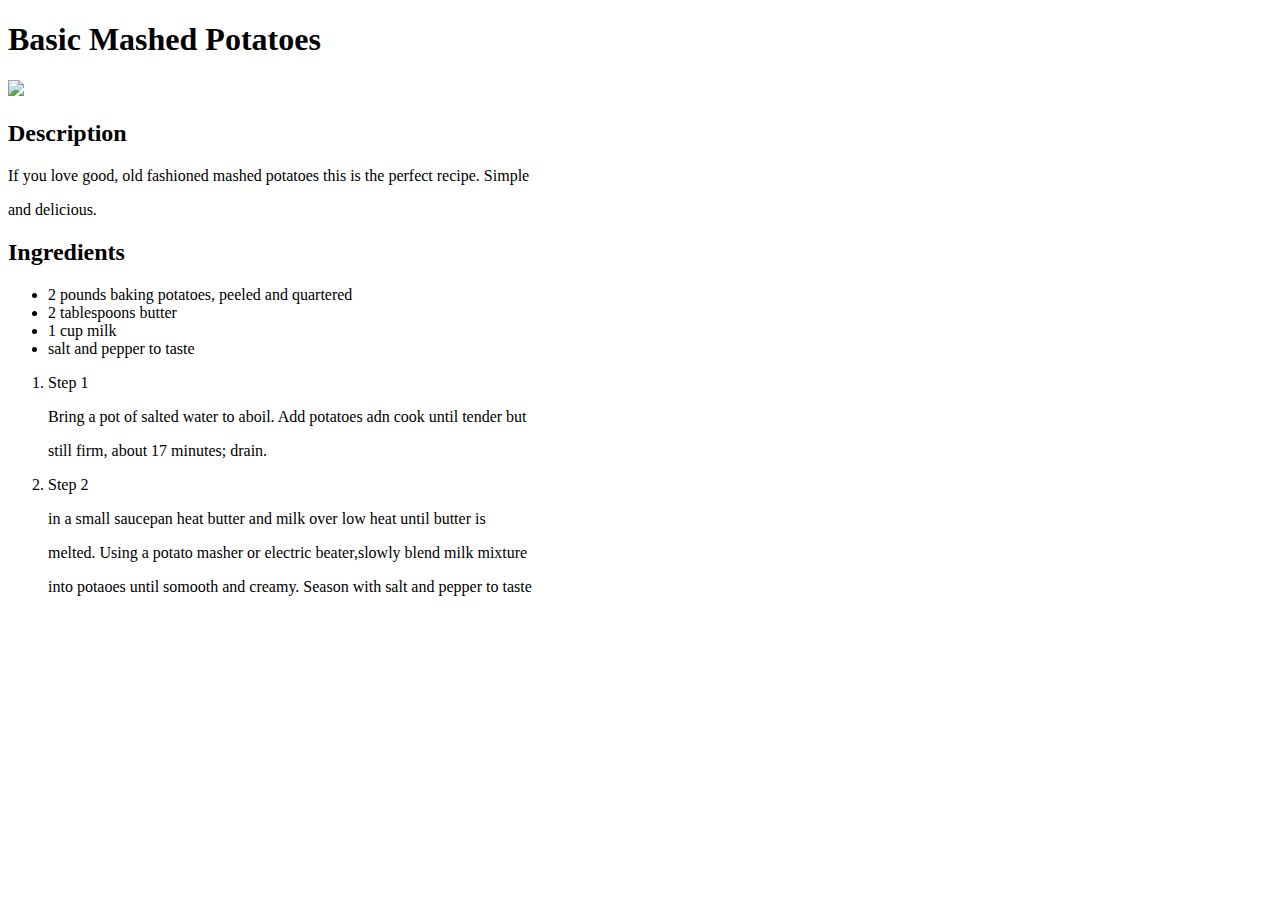
==== recipes/Basic-Mashed-Potatoes.html @ d07ad676 "Add imgs/Pancakes.jpeg and index.html and index.html and recipes/Basic-Mashed-Potatoes.html and reci" ====
<!DOCTYPE html>
<html lang="en">
<head>
    <meta charset="UTF-8">
    <title></title>
</head>
<body>
    <h1>Basic Mashed Potatoes</h1>
    <img src="https://imagesvc.meredithcorp.io/v3/mm/image?url=https%3A%2F%2Fimages.media-allrecipes.com%2Fuserphotos%2F5352583.jpg&w=596&h=596&c=sc&poi=face&q=85">
    <h2>Description</h2>
    <p>If you love good, old fashioned mashed potatoes this is the perfect recipe. Simple</p>
    <p> and delicious.</p>
    <h2>Ingredients</h2>
    <ul>
        <li>2 pounds baking potatoes, peeled and quartered</li>
        <li>2 tablespoons butter</li>
        <li>1 cup milk</li>
        <li>salt and pepper to taste</li>
    </ul>
    <ol>
        <li>Step 1<p> Bring a pot of salted water to aboil. Add potatoes adn cook until tender but</p>
        <p>still firm, about 17 minutes; drain.</p></li>
        <li>Step 2<p>in a small saucepan heat butter and milk over low heat until butter is</p>
        <p> melted. Using a potato masher or electric beater,slowly blend milk mixture</p>
        <p>into potaoes until somooth and creamy. Season with salt and pepper to taste</p></li>
    </ol>
    
</body>
</html>
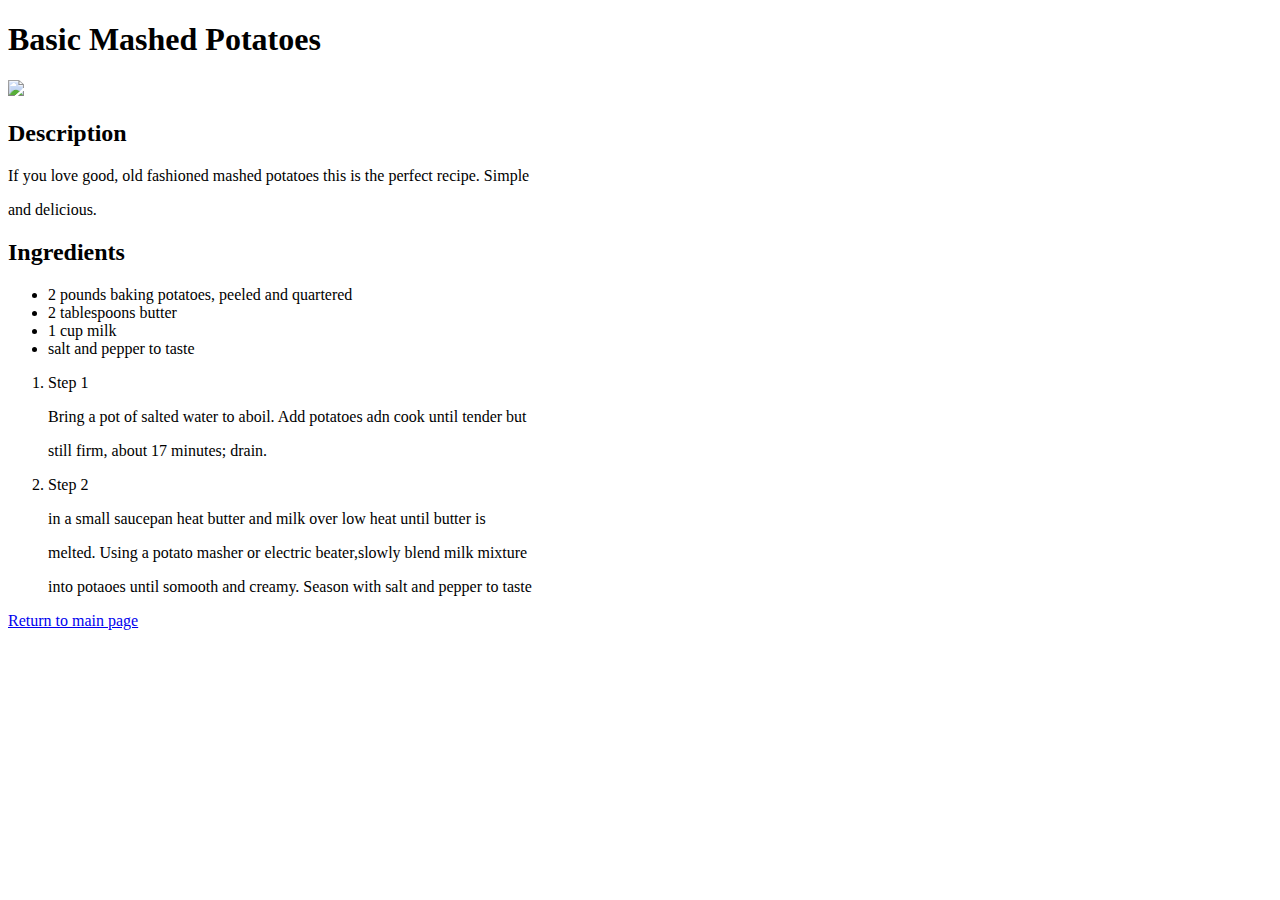
==== commit ba72a44a: "edit Basic-Mashed_Potatoes.html and edit Good-Old-Fashioned-Pancakes.html and edit recipes/tacos.htm" ====
--- a/recipes/Basic-Mashed-Potatoes.html
+++ b/recipes/Basic-Mashed-Potatoes.html
@@ -1,5 +1,5 @@
 <!DOCTYPE html>
-<html lang="en">
+<html>
 <head>
     <meta charset="UTF-8">
     <title></title>
@@ -24,6 +24,7 @@
         <p> melted. Using a potato masher or electric beater,slowly blend milk mixture</p>
         <p>into potaoes until somooth and creamy. Season with salt and pepper to taste</p></li>
     </ol>
+    <a href="/odin-recipes/index.html">Return to main page</a>
     
 </body>
 </html>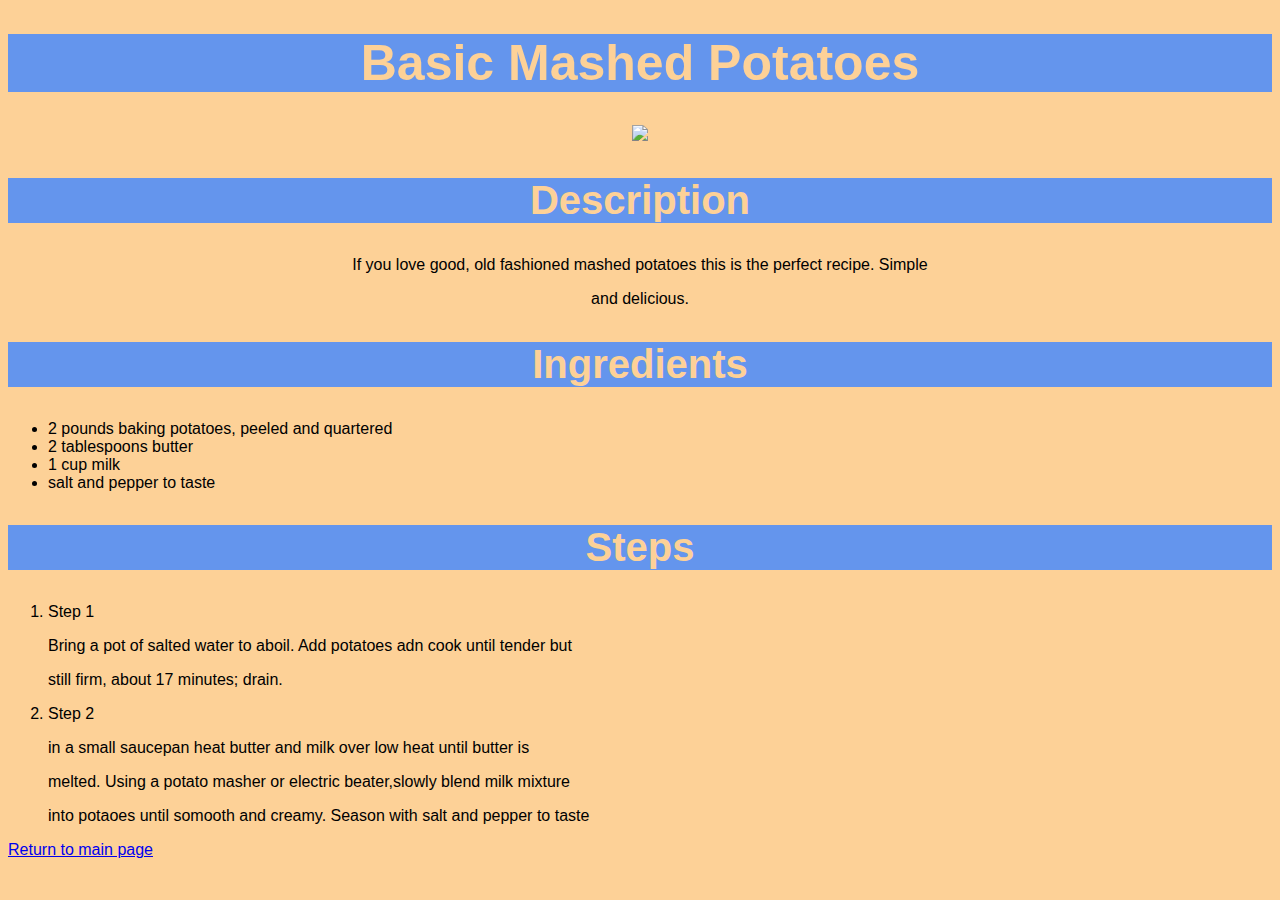
==== commit d185d08e: "bug fix" ====
--- a/recipes/Basic-Mashed-Potatoes.html
+++ b/recipes/Basic-Mashed-Potatoes.html
@@ -3,20 +3,27 @@
 <head>
     <meta charset="UTF-8">
     <title></title>
+    <link rel="stylesheet" href="./page-2.css">
 </head>
 <body>
-    <h1>Basic Mashed Potatoes</h1>
+    <div>
+    <h1 class="food" id="Potatoes">Basic Mashed Potatoes</h1>
     <img src="https://imagesvc.meredithcorp.io/v3/mm/image?url=https%3A%2F%2Fimages.media-allrecipes.com%2Fuserphotos%2F5352583.jpg&w=596&h=596&c=sc&poi=face&q=85">
-    <h2>Description</h2>
+    <h2 class="food D">Description</h2>
     <p>If you love good, old fashioned mashed potatoes this is the perfect recipe. Simple</p>
     <p> and delicious.</p>
-    <h2>Ingredients</h2>
+    <h2 class="food I">Ingredients</h2>
+    </div>
     <ul>
         <li>2 pounds baking potatoes, peeled and quartered</li>
         <li>2 tablespoons butter</li>
         <li>1 cup milk</li>
         <li>salt and pepper to taste</li>
     </ul>
+    <div>
+        <h2 class="food S">Steps</h2>
+    </div>
+    
     <ol>
         <li>Step 1<p> Bring a pot of salted water to aboil. Add potatoes adn cook until tender but</p>
         <p>still firm, about 17 minutes; drain.</p></li>
@@ -24,7 +31,7 @@
         <p> melted. Using a potato masher or electric beater,slowly blend milk mixture</p>
         <p>into potaoes until somooth and creamy. Season with salt and pepper to taste</p></li>
     </ol>
-    <a href="/odin-recipes/index.html">Return to main page</a>
+    <a href="../main-page/index.html">Return to main page</a>
     
 </body>
 </html>--- a/recipes/page-2.css
+++ b/recipes/page-2.css
@@ -0,0 +1,23 @@
+body {
+    background-color: rgb(253, 209, 151);
+    font-family:sans-serif
+}
+
+div {
+    text-align: center;
+} 
+
+.food {
+    background-color: cornflowerblue;
+    color: rgb(253,209,151);
+    font-size: 40px;
+}
+
+#Potatoes {
+    font-size: 50px;
+}
+img {
+    height: auto;
+    width: 600px;
+}
+
